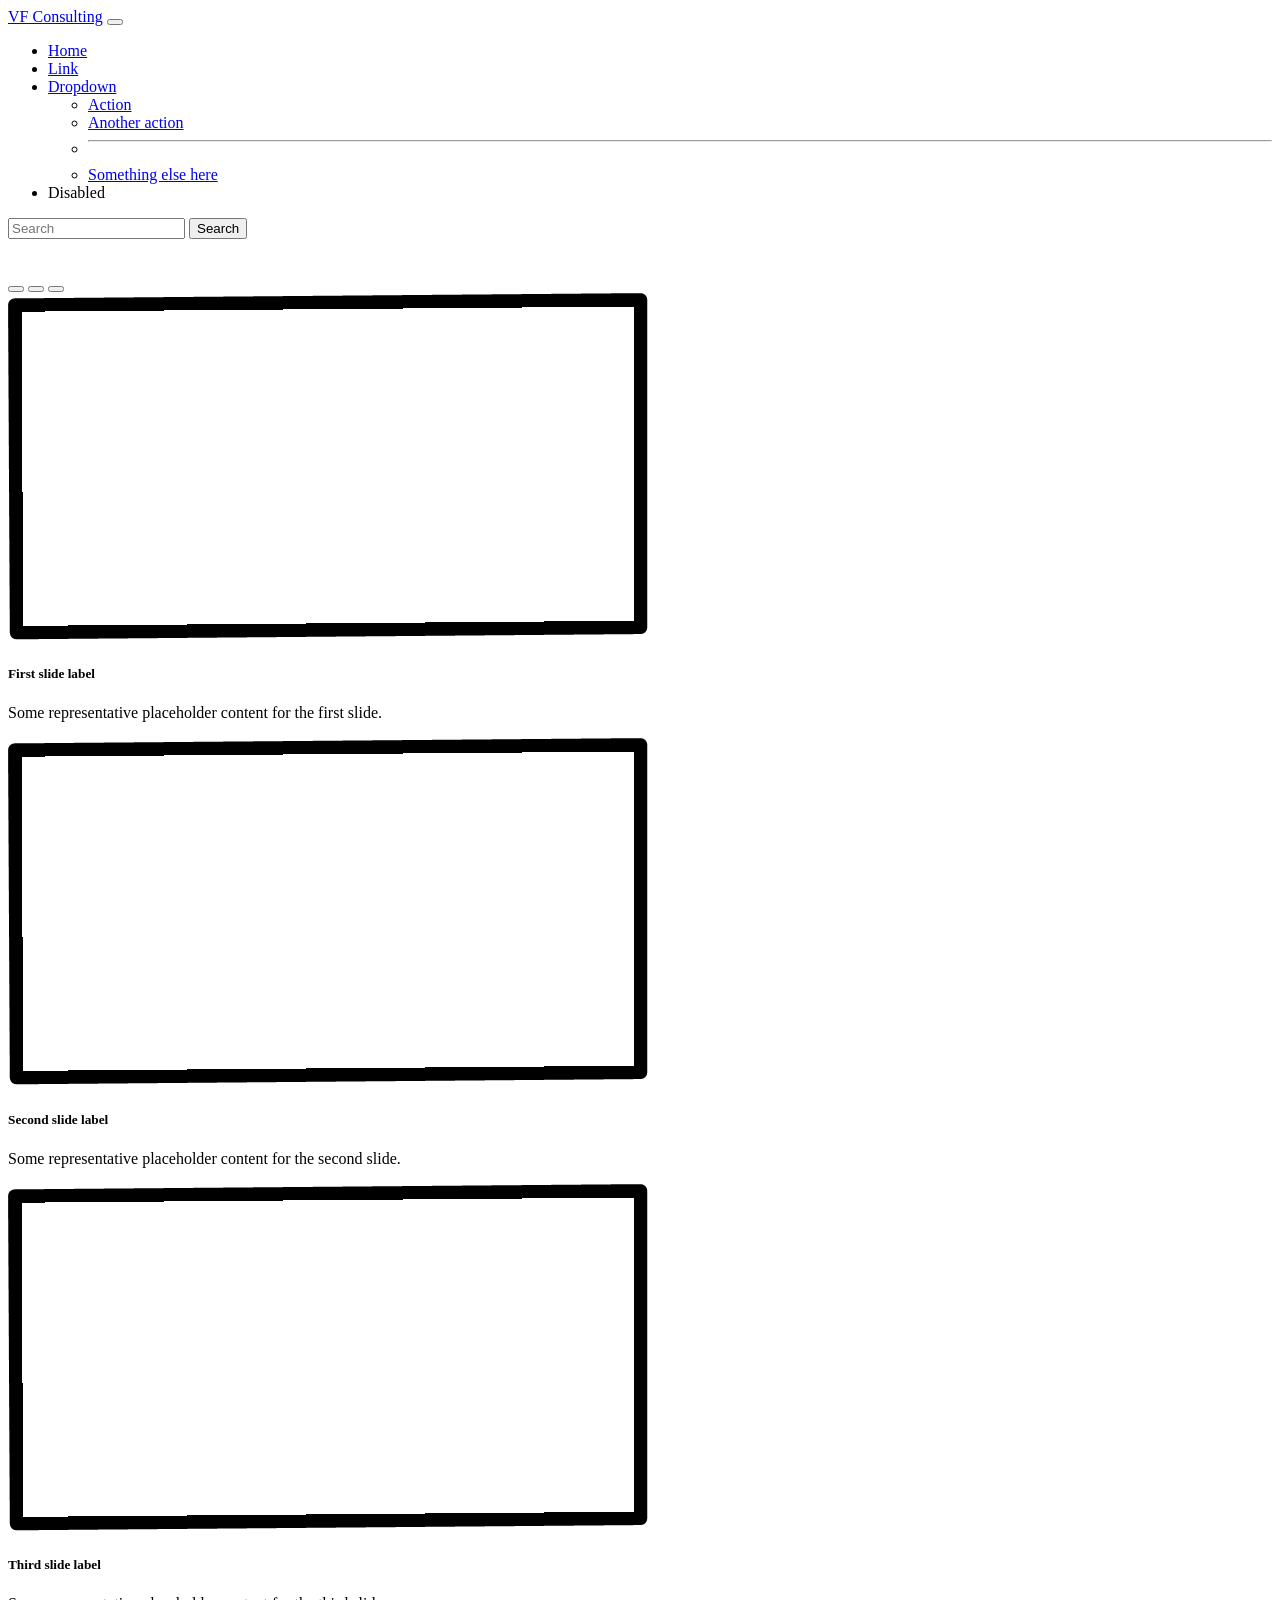
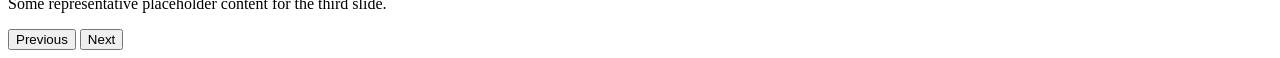
==== index.html @ 65f47068 "prueba" ====
<!doctype html>
<html lang="en">
  <head>
    <meta charset="utf-8">
    <meta name="viewport" content="width=device-width, initial-scale=1">
    <title>Bootstrap demo</title>
    <link href="css/bootstrap.min.css" rel="stylesheet">
  </head>
  <header>
    <nav class="navbar navbar-expand-lg bg-body-tertiary">
        <div class="container-fluid">
          <a class="navbar-brand" href="#">VF Consulting</a>
          <button class="navbar-toggler" type="button" data-bs-toggle="collapse" data-bs-target="#navbarSupportedContent" aria-controls="navbarSupportedContent" aria-expanded="false" aria-label="Toggle navigation">
            <span class="navbar-toggler-icon"></span>
          </button>
          <div class="collapse navbar-collapse" id="navbarSupportedContent">
            <ul class="navbar-nav me-auto mb-2 mb-lg-0">
              <li class="nav-item">
                <a class="nav-link active" aria-current="page" href="#">Home</a>
              </li>
              <li class="nav-item">
                <a class="nav-link" href="#">Link</a>
              </li>
              <li class="nav-item dropdown">
                <a class="nav-link dropdown-toggle" href="#" role="button" data-bs-toggle="dropdown" aria-expanded="false">
                  Dropdown
                </a>
                <ul class="dropdown-menu">
                  <li><a class="dropdown-item" href="#">Action</a></li>
                  <li><a class="dropdown-item" href="#">Another action</a></li>
                  <li><hr class="dropdown-divider"></li>
                  <li><a class="dropdown-item" href="#">Something else here</a></li>
                </ul>
              </li>
              <li class="nav-item">
                <a class="nav-link disabled" aria-disabled="true">Disabled</a>
              </li>
            </ul>
            <form class="d-flex" role="search">
              <input class="form-control me-2" type="search" placeholder="Search" aria-label="Search">
              <button class="btn btn-outline-success" type="submit">Search</button>
            </form>
          </div>
        </div>
      </nav>
  </header>
  <body>

    <br>
    <br>
    <div class="container">
        <div id="carouselExampleCaptions" class="carousel slide">
            <div class="carousel-indicators">
              <button type="button" data-bs-target="#carouselExampleCaptions" data-bs-slide-to="0" class="active" aria-current="true" aria-label="Slide 1"></button>
              <button type="button" data-bs-target="#carouselExampleCaptions" data-bs-slide-to="1" aria-label="Slide 2"></button>
              <button type="button" data-bs-target="#carouselExampleCaptions" data-bs-slide-to="2" aria-label="Slide 3"></button>
            </div>
            <div class="carousel-inner">
              <div class="carousel-item active">
                <img src="img/8919868a4c66b357392ee342a6340214.png" class="d-block w-100" alt="...">
                <div class="carousel-caption d-none d-md-block">
                  <h5>First slide label</h5>
                  <p>Some representative placeholder content for the first slide.</p>
                </div>
              </div>
              <div class="carousel-item">
                <img src="img/8919868a4c66b357392ee342a6340214.png" class="d-block w-100" alt="...">
                <div class="carousel-caption d-none d-md-block">
                  <h5>Second slide label</h5>
                  <p>Some representative placeholder content for the second slide.</p>
                </div>
              </div>
              <div class="carousel-item">
                <img src="img/8919868a4c66b357392ee342a6340214.png" class="d-block w-100" alt="...">
                <div class="carousel-caption d-none d-md-block">
                  <h5>Third slide label</h5>
                  <p>Some representative placeholder content for the third slide.</p>
                </div>
              </div>
            </div>
            <button class="carousel-control-prev" type="button" data-bs-target="#carouselExampleCaptions" data-bs-slide="prev">
              <span class="carousel-control-prev-icon" aria-hidden="true"></span>
              <span class="visually-hidden">Previous</span>
            </button>
            <button class="carousel-control-next" type="button" data-bs-target="#carouselExampleCaptions" data-bs-slide="next">
              <span class="carousel-control-next-icon" aria-hidden="true"></span>
              <span class="visually-hidden">Next</span>
            </button>
          </div>
    </div>


    <script src="js/bootstrap.bundle.min.js"></script>
  </body>
</html>
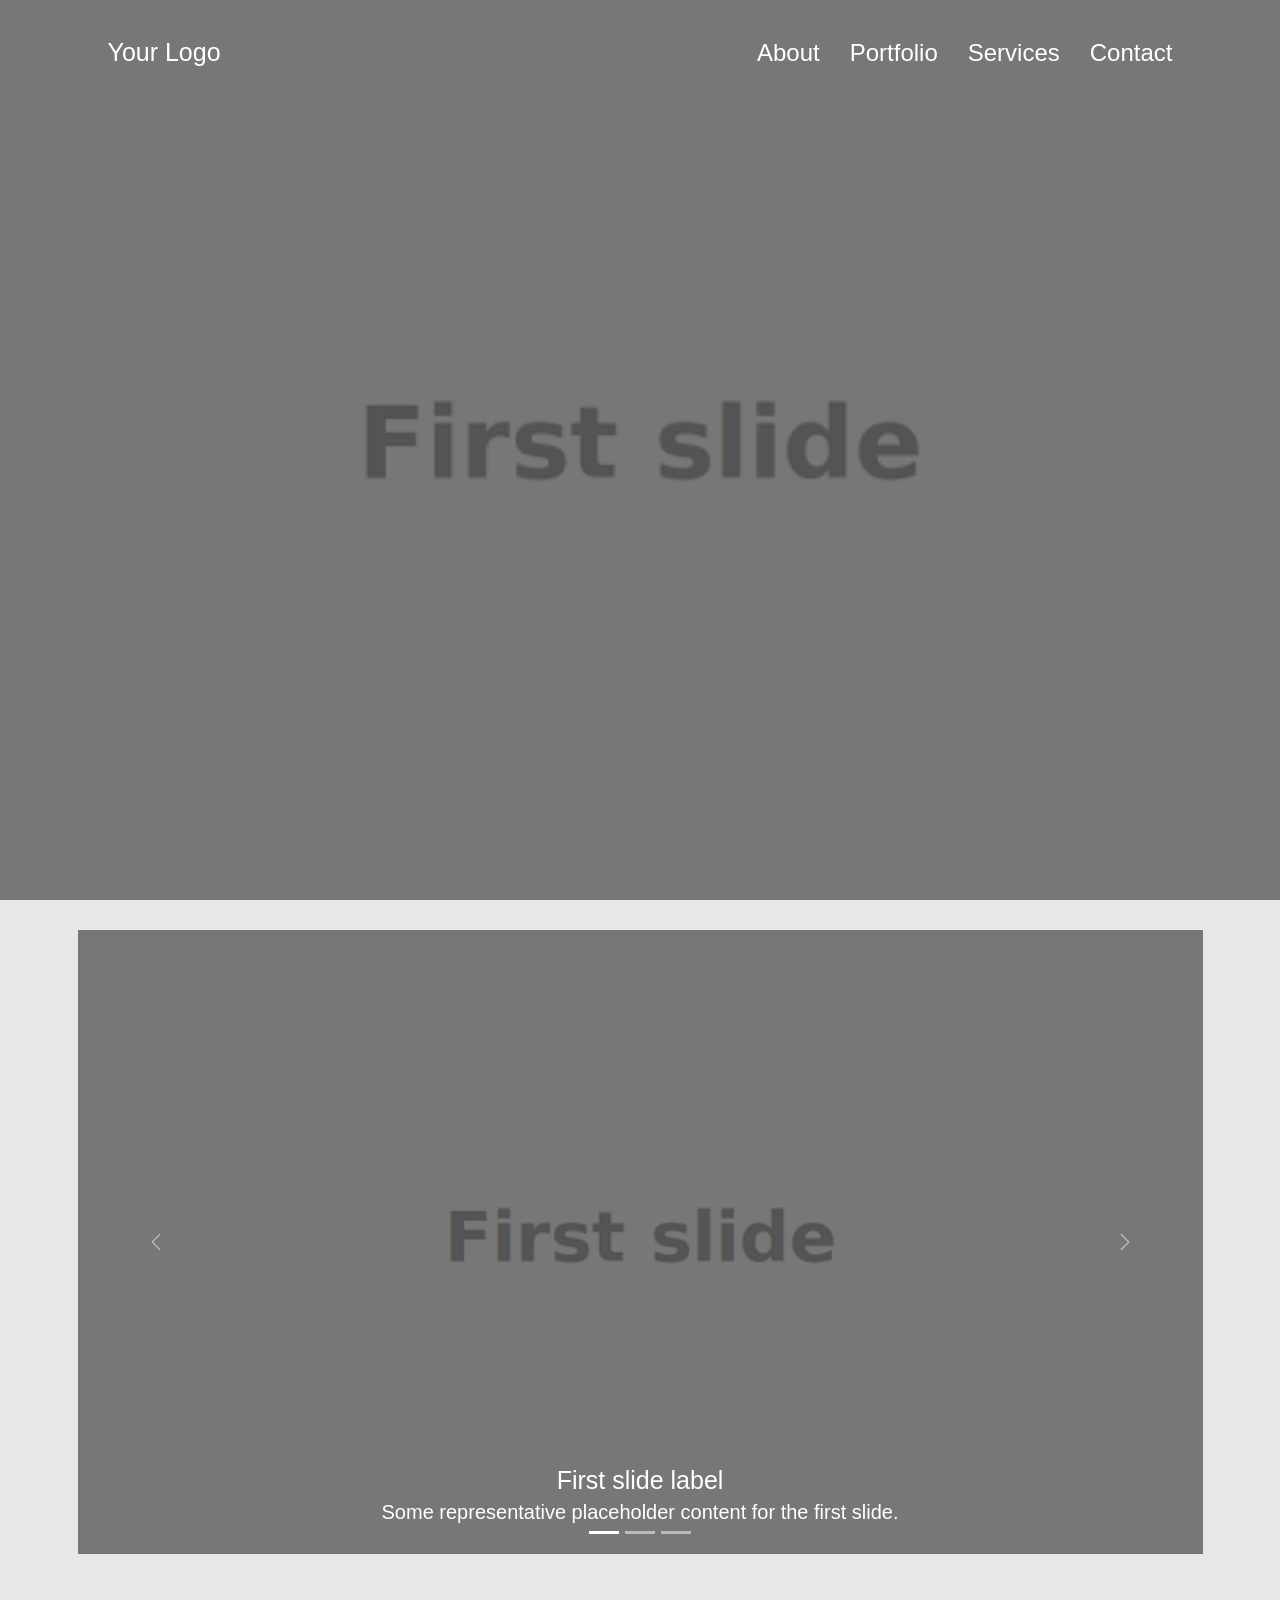
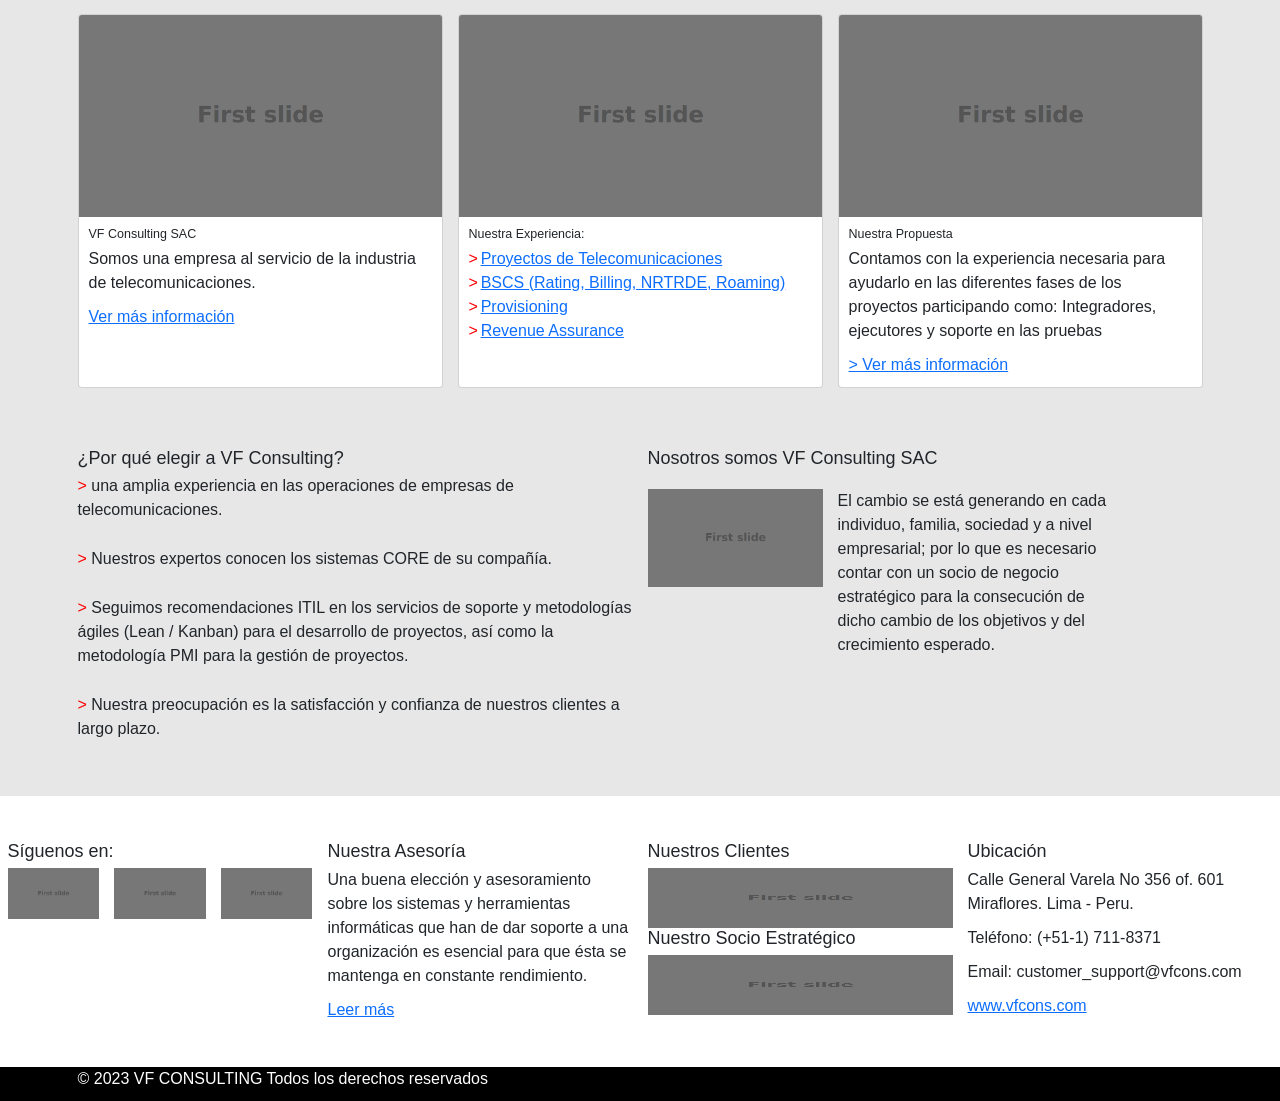
==== commit 3cfc53ce: "prueba" ====
--- a/index.html
+++ b/index.html
@@ -1,95 +1,280 @@
-<!doctype html>
-<html lang="en">
+  <!DOCTYPE html>
+  <html lang="es">
   <head>
     <meta charset="utf-8">
     <meta name="viewport" content="width=device-width, initial-scale=1">
-    <title>Bootstrap demo</title>
-    <link href="css/bootstrap.min.css" rel="stylesheet">
+    <title>VF Consulting</title>
+    <link href="https://cdn.jsdelivr.net/npm/bootstrap@5.3.2/dist/css/bootstrap.min.css" rel="stylesheet" integrity="sha384-T3c6CoIi6uLrA9TneNEoa7RxnatzjcDSCmG1MXxSR1GAsXEV/Dwwykc2MPK8M2HN" crossorigin="anonymous">
+    <script src="https://cdn.jsdelivr.net/npm/bootstrap@5.3.2/dist/js/bootstrap.bundle.min.js" integrity="sha384-C6RzsynM9kWDrMNeT87bh95OGNyZPhcTNXj1NW7RuBCsyN/o0jlpcV8Qyq46cDfL" crossorigin="anonymous"></script>
+    <script src="https://ajax.googleapis.com/ajax/libs/jquery/3.7.1/jquery.min.js"></script>
+    <link rel="stylesheet" href="https://cdnjs.cloudflare.com/ajax/libs/animate.css/4.1.1/animate.min.css" />
+    <link href="css/navvar.css" rel="stylesheet">
+    <link href="css/tamañoLetra.css" rel="stylesheet">
+    <script src="js/navvar.js"></script>
+    
+    <script>
+      new WOW().init();
+    </script>
   </head>
-  <header>
-    <nav class="navbar navbar-expand-lg bg-body-tertiary">
-        <div class="container-fluid">
-          <a class="navbar-brand" href="#">VF Consulting</a>
-          <button class="navbar-toggler" type="button" data-bs-toggle="collapse" data-bs-target="#navbarSupportedContent" aria-controls="navbarSupportedContent" aria-expanded="false" aria-label="Toggle navigation">
-            <span class="navbar-toggler-icon"></span>
-          </button>
-          <div class="collapse navbar-collapse" id="navbarSupportedContent">
-            <ul class="navbar-nav me-auto mb-2 mb-lg-0">
-              <li class="nav-item">
-                <a class="nav-link active" aria-current="page" href="#">Home</a>
-              </li>
-              <li class="nav-item">
-                <a class="nav-link" href="#">Link</a>
-              </li>
-              <li class="nav-item dropdown">
-                <a class="nav-link dropdown-toggle" href="#" role="button" data-bs-toggle="dropdown" aria-expanded="false">
-                  Dropdown
-                </a>
-                <ul class="dropdown-menu">
-                  <li><a class="dropdown-item" href="#">Action</a></li>
-                  <li><a class="dropdown-item" href="#">Another action</a></li>
-                  <li><hr class="dropdown-divider"></li>
-                  <li><a class="dropdown-item" href="#">Something else here</a></li>
-                </ul>
-              </li>
-              <li class="nav-item">
-                <a class="nav-link disabled" aria-disabled="true">Disabled</a>
-              </li>
+  <nav class="nav">
+    <div class="container">
+        <div class="logo">
+            <a href="#">Your Logo</a>
+        </div>
+        <div id="mainListDiv" class="main_list">
+            <ul class="navlinks">
+                <li><a href="#">About</a></li>
+                <li><a href="#">Portfolio</a></li>
+                <li><a href="#">Services</a></li>
+                <li><a href="#">Contact</a></li>
             </ul>
-            <form class="d-flex" role="search">
-              <input class="form-control me-2" type="search" placeholder="Search" aria-label="Search">
-              <button class="btn btn-outline-success" type="submit">Search</button>
-            </form>
-          </div>
-        </div>
-      </nav>
-  </header>
-  <body>
-
-    <br>
-    <br>
+        </div>
+        <span class="navTrigger">
+            <i></i>
+            <i></i>
+            <i></i>
+        </span>
+      </div>
+  </nav>
+  
+  <body style="background-color: #e7e7e7;">
+
+    <section class="home" style="background-image: url('img/slide1.png');"></section>
+
+    <br>
+    <br>
+
+    <div >
+      <div id="carouselExampleCaptions" class="container carousel slide">
+        <div class="carousel-indicators">
+          <button type="button" data-bs-target="#carouselExampleCaptions" data-bs-slide-to="0" class="active" aria-current="true" aria-label="Slide 1"></button>
+          <button type="button" data-bs-target="#carouselExampleCaptions" data-bs-slide-to="1" aria-label="Slide 2"></button>
+          <button type="button" data-bs-target="#carouselExampleCaptions" data-bs-slide-to="2" aria-label="Slide 3"></button>
+        </div>
+        <div class="carousel-inner">
+          <div class="carousel-item active">
+            <img src="img/slide1.png" class="d-block w-100" alt="...">
+            <div class="carousel-caption d-none d-md-block backgroundCard">
+              <h1>First slide label</h1>
+              <h2>Some representative placeholder content for the first slide.</h2>
+            </div>
+          </div>
+          <div class="carousel-item">
+            <img src="img/slide1.png" class="d-block w-100" alt="...">
+            <div class="carousel-caption d-none d-md-block backgroundCard">
+              <h1>Second slide label</h1>
+              <h2>Some representative placeholder content for the second slide.</h2>
+            </div>
+          </div>
+          <div class="carousel-item">
+            <img src="img/slide1.png" class="d-block w-100" alt="...">
+            <div class="carousel-caption d-none d-md-block backgroundCard">
+              <h1>Third slide label</h1>
+              <h2>Some representative placeholder content for the third slide.</h2>
+            </div>
+          </div>
+        </div>
+        <button class="carousel-control-prev" type="button" data-bs-target="#carouselExampleCaptions" data-bs-slide="prev">
+          <span class="carousel-control-prev-icon" aria-hidden="true"></span>
+          <span class="visually-hidden">Previous</span>
+        </button>
+        <button class="carousel-control-next" type="button" data-bs-target="#carouselExampleCaptions" data-bs-slide="next">
+          <span class="carousel-control-next-icon" aria-hidden="true"></span>
+          <span class="visually-hidden">Next</span>
+        </button>
+      </div>
+    </div>
+
+    <br>
+    <br>
+    <br>
+    <br>
+
     <div class="container">
-        <div id="carouselExampleCaptions" class="carousel slide">
-            <div class="carousel-indicators">
-              <button type="button" data-bs-target="#carouselExampleCaptions" data-bs-slide-to="0" class="active" aria-current="true" aria-label="Slide 1"></button>
-              <button type="button" data-bs-target="#carouselExampleCaptions" data-bs-slide-to="1" aria-label="Slide 2"></button>
-              <button type="button" data-bs-target="#carouselExampleCaptions" data-bs-slide-to="2" aria-label="Slide 3"></button>
-            </div>
-            <div class="carousel-inner">
-              <div class="carousel-item active">
-                <img src="img/8919868a4c66b357392ee342a6340214.png" class="d-block w-100" alt="...">
-                <div class="carousel-caption d-none d-md-block">
-                  <h5>First slide label</h5>
-                  <p>Some representative placeholder content for the first slide.</p>
-                </div>
-              </div>
-              <div class="carousel-item">
-                <img src="img/8919868a4c66b357392ee342a6340214.png" class="d-block w-100" alt="...">
-                <div class="carousel-caption d-none d-md-block">
-                  <h5>Second slide label</h5>
-                  <p>Some representative placeholder content for the second slide.</p>
-                </div>
-              </div>
-              <div class="carousel-item">
-                <img src="img/8919868a4c66b357392ee342a6340214.png" class="d-block w-100" alt="...">
-                <div class="carousel-caption d-none d-md-block">
-                  <h5>Third slide label</h5>
-                  <p>Some representative placeholder content for the third slide.</p>
-                </div>
-              </div>
-            </div>
-            <button class="carousel-control-prev" type="button" data-bs-target="#carouselExampleCaptions" data-bs-slide="prev">
-              <span class="carousel-control-prev-icon" aria-hidden="true"></span>
-              <span class="visually-hidden">Previous</span>
-            </button>
-            <button class="carousel-control-next" type="button" data-bs-target="#carouselExampleCaptions" data-bs-slide="next">
-              <span class="carousel-control-next-icon" aria-hidden="true"></span>
-              <span class="visually-hidden">Next</span>
-            </button>
-          </div>
-    </div>
-
-
-    <script src="js/bootstrap.bundle.min.js"></script>
+      <div class="row row-cols-1 row-cols-md-3 g-4">
+        <div class="col">
+          <div class="card h-100">
+            <img src="img/slide1.png" class="card-img-top" alt="...">
+            <div class="card-body">
+              <h5 class="card-title">VF Consulting SAC</h5>
+              <p class="card-text">Somos una empresa al servicio de la industria de telecomunicaciones.</p>
+              <a  href="">Ver más información</a>
+            </div>
+          </div>
+        </div>
+        <div class="col">
+          <div class="card h-100">
+            <img src="img/slide1.png" class="card-img-top" alt="...">
+            <div class="card-body">
+              <h5 class="card-title">Nuestra Experiencia:</h5>
+                  <a style="color: red", "font-weight: bold;">></a>  <a href="">Proyectos de Telecomunicaciones</a>
+                  <br>
+                  <a style="color: red", "font-weight: bold;">></a>  <a href="">BSCS (Rating, Billing, NRTRDE, Roaming)</a>
+                  <br>
+                  <a style="color: red", "font-weight: bold;">></a>  <a href="">Provisioning</a>
+                  <br>
+                  <a style="color: red", "font-weight: bold;">></a>  <a href="">Revenue Assurance</a>
+
+            </div>
+          </div>
+        </div>
+        <div class="col">
+          <div class="card h-100">
+            <img src="img/slide1.png" class="card-img-top" alt="...">
+            <div class="card-body">
+              <h5 class="card-title">Nuestra Propuesta</h5>
+              <p class="card-text">Contamos con la experiencia necesaria para ayudarlo en las diferentes fases de los proyectos participando como: Integradores, ejecutores y soporte en las pruebas</p>
+              <a  href=""> &gt; Ver más información</a>
+            </div>
+          </div>
+        </div>
+      </div>
+    </div>
+    <br>
+    <br>
+    <br>
+    <br>
+    <div class="container">
+      <div class="row">
+        <div class="container text-left">
+          <div class="row">
+            <div class="col-6">
+              <h3>¿Por qué elegir a VF Consulting?</h3>
+              <p> <a style="color: red", "font-weight: bold;">></a>   una amplia experiencia en las operaciones de empresas de telecomunicaciones.</p>
+              <br>
+              <p> <a style="color: red", "font-weight: bold;">></a>  Nuestros expertos conocen los sistemas CORE de su compañía.</p>
+              <br>
+              <p> <a style="color: red", "font-weight: bold;">></a>  Seguimos recomendaciones ITIL en los servicios de soporte y metodologías ágiles (Lean / Kanban) para el desarrollo de proyectos, así como la metodología PMI para la gestión de proyectos.</p>
+              <br>
+              <p> <a style="color: red", "font-weight: bold;">></a>  Nuestra preocupación es la satisfacción y confianza de nuestros clientes a largo plazo.</p>
+              <br>
+            </div>
+            <div class="col-6">
+              <div class="row">
+                <div class="col-12">
+                  <h3>Nosotros somos VF Consulting SAC</h3>
+                  <br>
+                </div>
+              </div>
+              <div class="row">
+                <div class="col-4">
+                  <img src="img/slide1.png" class="img-fluid">  
+                </div>
+                <div class="col-6">
+                  <p>El cambio se está generando en cada individuo, familia, sociedad y a nivel empresarial; por lo que es necesario contar con un socio de negocio estratégico para la consecución de dicho cambio de los objetivos y del crecimiento esperado.</p>
+                </div>
+              </div>
+            </div>
+            </div>
+            <br>
+            <br>
+      </div>
+    </div>
+  </div>
+   
+
   </body>
-</html>+
+  <footer class="custom-footer" style="background-color: white;">
+    <br>
+    <br>
+    <br>
+    <div class="container-fluid">
+      <div class="row">
+        <div class="col-md-3">
+          <h3>Síguenos en:</h3>
+          <div class="row">
+            <div class="col-md-4">
+              <img src="img/slide1.png" alt="Facebook" class="img-fluid">
+            </div>
+            <div class="col-md-4">
+              <img src="img/slide1.png" alt="Twitter" class="img-fluid">
+            </div>
+            <div class="col-md-4">
+              <img src="img/slide1.png" alt="Instagram" class="img-fluid">
+            </div>
+          </div>
+          <!-- Redes sociales o enlaces de seguimiento -->
+        </div>
+        <div class="col-md-3">
+          <h3>Nuestra Asesoría</h3>
+          <p>Una buena elección y asesoramiento sobre los sistemas y herramientas informáticas que han de dar soporte a una organización es esencial para que ésta se mantenga en constante rendimiento.</p>
+          <a href="#">Leer más</a>
+        </div>
+
+
+        <div class="col-md-3">
+          <div class="row">
+            <div class="col-md-12">
+              <h3>Nuestros Clientes</h3>
+              <div id="carouselExampleSlidesOnly" class="carousel slide" data-bs-ride="carousel">
+                <div class="carousel-inner">
+                  <div class="carousel-item active">
+                    <img src="img/slide1.png" class="d-block w-100" alt="..." height="60">
+                  </div>
+                  <div class="carousel-item">
+                    <img src="img/slide1.png" class="d-block w-100" alt="..." height="60">
+                  </div>
+                  <div class="carousel-item">
+                    <img src="img/slide1.png" class="d-block w-100" alt="..." height="60">
+                  </div>
+                </div>
+              </div>
+            </div>
+            <div class="coxl-md-12">
+              <h3>Nuestro Socio Estratégico</h3>
+              <div id="carouselExampleSlidesOnly" class="carousel slide" data-bs-ride="carousel">
+                <div class="carousel-inner">
+                  <div class="carousel-item active">
+                    <img src="img/slide1.png" class="d-block w-100" alt="..." height="60">
+                  </div>
+                  <div class="carousel-item">
+                    <img src="img/slide1.png" class="d-block w-100" alt="..." height="60">
+                  </div>
+                  <div class="carousel-item">
+                    <img src="img/slide1.png" class="d-block w-100" alt="..." height="60">
+                  </div>
+                </div>
+              </div>
+              <!-- Lista de clientes -->
+            </div>
+          </div>
+        </div>
+        <div class="col-md-3">
+          <h3>Ubicación</h3>
+          <p>Calle General Varela No 356 of. 601<br>Miraflores. Lima - Peru.</p>
+          <p>Teléfono: (+51-1) 711-8371</p>
+          <p>Email: customer_support@vfcons.com</p>
+          <a href="http://www.vfcons.com">www.vfcons.com</a>
+        </div>
+      </div>
+    </div>
+    <br>
+    <br>
+    <br>
+    <div style="background-color: #000000;">
+      <div class="container">
+        <div class="row">
+          <br>
+          <p style="color: #ffffff">© 2023 VF CONSULTING Todos los derechos reservados</p>
+          <br>
+        </div>
+      </div>
+    </div>
+  </footer>
+
+
+
+    <!-- Scripts -->
+    <!-- Function used to shrink nav bar removing paddings and adding a black background -->
+    <script>
+      $(window).scroll(function() {
+          if ($(document).scrollTop() > 50) {
+              $('.nav').addClass('affix');
+              console.log("OK");
+          } else {
+              $('.nav').removeClass('affix');
+          }
+      });
+  </script>
+  </html>
--- a/css/navvar.css
+++ b/css/navvar.css
@@ -0,0 +1,362 @@
+@import url('https://fonts.googleapis.com/css?family=Quicksand:400,500,700');
+html,
+body {
+    margin: 0;
+    padding: 0;
+    box-sizing: border-box;
+    font-family: "Quicksand", sans-serif;
+    font-size: 62.5%;
+    font-size: 10px;
+}
+/*-- Inspiration taken from abdo steif -->
+/* --> https://codepen.io/abdosteif/pen/bRoyMb?editors=1100*/
+
+/* Navbar section */
+
+.nav {
+    width: 100%;
+    height: 65px;
+    position: fixed;
+    line-height: 65px;
+    text-align: center;
+}
+
+.nav div.logo {
+    float: left;
+    width: auto;
+    height: auto;
+    padding-left: 3rem;
+}
+
+.nav div.logo a {
+    text-decoration: none;
+    color: #fff;
+    font-size: 2.5rem;
+}
+
+.nav div.logo a:hover {
+    color: #00E676;
+}
+
+.nav div.main_list {
+    height: 65px;
+    float: right;
+}
+
+.nav div.main_list ul {
+    width: 100%;
+    height: 65px;
+    display: flex;
+    list-style: none;
+    margin: 0;
+    padding: 0;
+}
+
+.nav div.main_list ul li {
+    width: auto;
+    height: 65px;
+    padding: 0;
+    padding-right: 3rem;
+}
+
+.nav div.main_list ul li a {
+    text-decoration: none;
+    color: #fff;
+    line-height: 65px;
+    font-size: 2.4rem;
+}
+
+.nav div.main_list ul li a:hover {
+    color: #00E676;
+}
+
+
+/* Home section */
+
+.home {
+    width: 100%;
+    height: 100vh;
+    background-position: center top;
+	background-size:cover;
+}
+
+.navTrigger {
+    display: none;
+}
+
+.nav {
+    padding-top: 20px;
+    padding-bottom: 20px;
+    -webkit-transition: all 0.4s ease;
+    transition: all 0.4s ease;
+}
+
+
+/* Media qurey section */
+
+@media screen and (min-width: 768px) and (max-width: 1024px) {
+    .container {
+        margin: 0;
+    }
+}
+
+@media screen and (max-width:768px) {
+    .navTrigger {
+        display: block;
+    }
+    .nav div.logo {
+        margin-left: 15px;
+    }
+    .nav div.main_list {
+        width: 100%;
+        height: 0;
+        overflow: hidden;
+    }
+    .nav div.show_list {
+        height: auto;
+        display: none;
+    }
+    .nav div.main_list ul {
+        flex-direction: column;
+        width: 100%;
+        height: 100vh;
+        right: 0;
+        left: 0;
+        bottom: 0;
+        background-color: #111;
+        /*same background color of navbar*/
+        background-position: center top;
+    }
+    .nav div.main_list ul li {
+        width: 100%;
+        text-align: right;
+    }
+    .nav div.main_list ul li a {
+        text-align: center;
+        width: 100%;
+        font-size: 3rem;
+        padding: 20px;
+    }
+    .nav div.media_button {
+        display: block;
+    }
+}
+
+
+/* Animation */
+/* Inspiration taken from Dicson https://codemyui.com/simple-hamburger-menu-x-mark-animation/ */
+
+.navTrigger {
+    cursor: pointer;
+    width: 30px;
+    height: 25px;
+    margin: auto;
+    position: absolute;
+    right: 30px;
+    top: 0;
+    bottom: 0;
+}
+
+.navTrigger i {
+    background-color: #fff;
+    border-radius: 2px;
+    content: '';
+    display: block;
+    width: 100%;
+    height: 4px;
+}
+
+.navTrigger i:nth-child(1) {
+    -webkit-animation: outT 0.8s backwards;
+    animation: outT 0.8s backwards;
+    -webkit-animation-direction: reverse;
+    animation-direction: reverse;
+}
+
+.navTrigger i:nth-child(2) {
+    margin: 5px 0;
+    -webkit-animation: outM 0.8s backwards;
+    animation: outM 0.8s backwards;
+    -webkit-animation-direction: reverse;
+    animation-direction: reverse;
+}
+
+.navTrigger i:nth-child(3) {
+    -webkit-animation: outBtm 0.8s backwards;
+    animation: outBtm 0.8s backwards;
+    -webkit-animation-direction: reverse;
+    animation-direction: reverse;
+}
+
+.navTrigger.active i:nth-child(1) {
+    -webkit-animation: inT 0.8s forwards;
+    animation: inT 0.8s forwards;
+}
+
+.navTrigger.active i:nth-child(2) {
+    -webkit-animation: inM 0.8s forwards;
+    animation: inM 0.8s forwards;
+}
+
+.navTrigger.active i:nth-child(3) {
+    -webkit-animation: inBtm 0.8s forwards;
+    animation: inBtm 0.8s forwards;
+}
+
+@-webkit-keyframes inM {
+    50% {
+        -webkit-transform: rotate(0deg);
+    }
+    100% {
+        -webkit-transform: rotate(45deg);
+    }
+}
+
+@keyframes inM {
+    50% {
+        transform: rotate(0deg);
+    }
+    100% {
+        transform: rotate(45deg);
+    }
+}
+
+@-webkit-keyframes outM {
+    50% {
+        -webkit-transform: rotate(0deg);
+    }
+    100% {
+        -webkit-transform: rotate(45deg);
+    }
+}
+
+@keyframes outM {
+    50% {
+        transform: rotate(0deg);
+    }
+    100% {
+        transform: rotate(45deg);
+    }
+}
+
+@-webkit-keyframes inT {
+    0% {
+        -webkit-transform: translateY(0px) rotate(0deg);
+    }
+    50% {
+        -webkit-transform: translateY(9px) rotate(0deg);
+    }
+    100% {
+        -webkit-transform: translateY(9px) rotate(135deg);
+    }
+}
+
+@keyframes inT {
+    0% {
+        transform: translateY(0px) rotate(0deg);
+    }
+    50% {
+        transform: translateY(9px) rotate(0deg);
+    }
+    100% {
+        transform: translateY(9px) rotate(135deg);
+    }
+}
+
+@-webkit-keyframes outT {
+    0% {
+        -webkit-transform: translateY(0px) rotate(0deg);
+    }
+    50% {
+        -webkit-transform: translateY(9px) rotate(0deg);
+    }
+    100% {
+        -webkit-transform: translateY(9px) rotate(135deg);
+    }
+}
+
+@keyframes outT {
+    0% {
+        transform: translateY(0px) rotate(0deg);
+    }
+    50% {
+        transform: translateY(9px) rotate(0deg);
+    }
+    100% {
+        transform: translateY(9px) rotate(135deg);
+    }
+}
+
+@-webkit-keyframes inBtm {
+    0% {
+        -webkit-transform: translateY(0px) rotate(0deg);
+    }
+    50% {
+        -webkit-transform: translateY(-9px) rotate(0deg);
+    }
+    100% {
+        -webkit-transform: translateY(-9px) rotate(135deg);
+    }
+}
+
+@keyframes inBtm {
+    0% {
+        transform: translateY(0px) rotate(0deg);
+    }
+    50% {
+        transform: translateY(-9px) rotate(0deg);
+    }
+    100% {
+        transform: translateY(-9px) rotate(135deg);
+    }
+}
+
+@-webkit-keyframes outBtm {
+    0% {
+        -webkit-transform: translateY(0px) rotate(0deg);
+    }
+    50% {
+        -webkit-transform: translateY(-9px) rotate(0deg);
+    }
+    100% {
+        -webkit-transform: translateY(-9px) rotate(135deg);
+    }
+}
+
+@keyframes outBtm {
+    0% {
+        transform: translateY(0px) rotate(0deg);
+    }
+    50% {
+        transform: translateY(-9px) rotate(0deg);
+    }
+    100% {
+        transform: translateY(-9px) rotate(135deg);
+    }
+}
+
+.affix {
+    padding: 0;
+    background-color: #111;
+}
+
+
+
+
+
+
+.myH2 {
+	text-align:center;
+	font-size: 4rem;
+}
+.myP {
+	text-align: justify;
+	padding-left:15%;
+	padding-right:15%;
+	font-size: 20px;
+}
+@media all and (max-width:700px){
+	.myP {
+		padding:2%;
+	}
+}
--- a/css/tamañoLetra.css
+++ b/css/tamañoLetra.css
@@ -0,0 +1,19 @@
+h1 {
+    font-size: 2.5rem; /* Puedes ajustar el valor según tus preferencias */
+  }
+  
+  h2 {
+    font-size: 2rem;
+  }
+  
+  h3 {
+    font-size: 1.8rem;
+  }
+  
+  p {
+    font-size: 1.6rem;
+  }
+
+  a {
+    font-size: 1.6rem; 
+  }
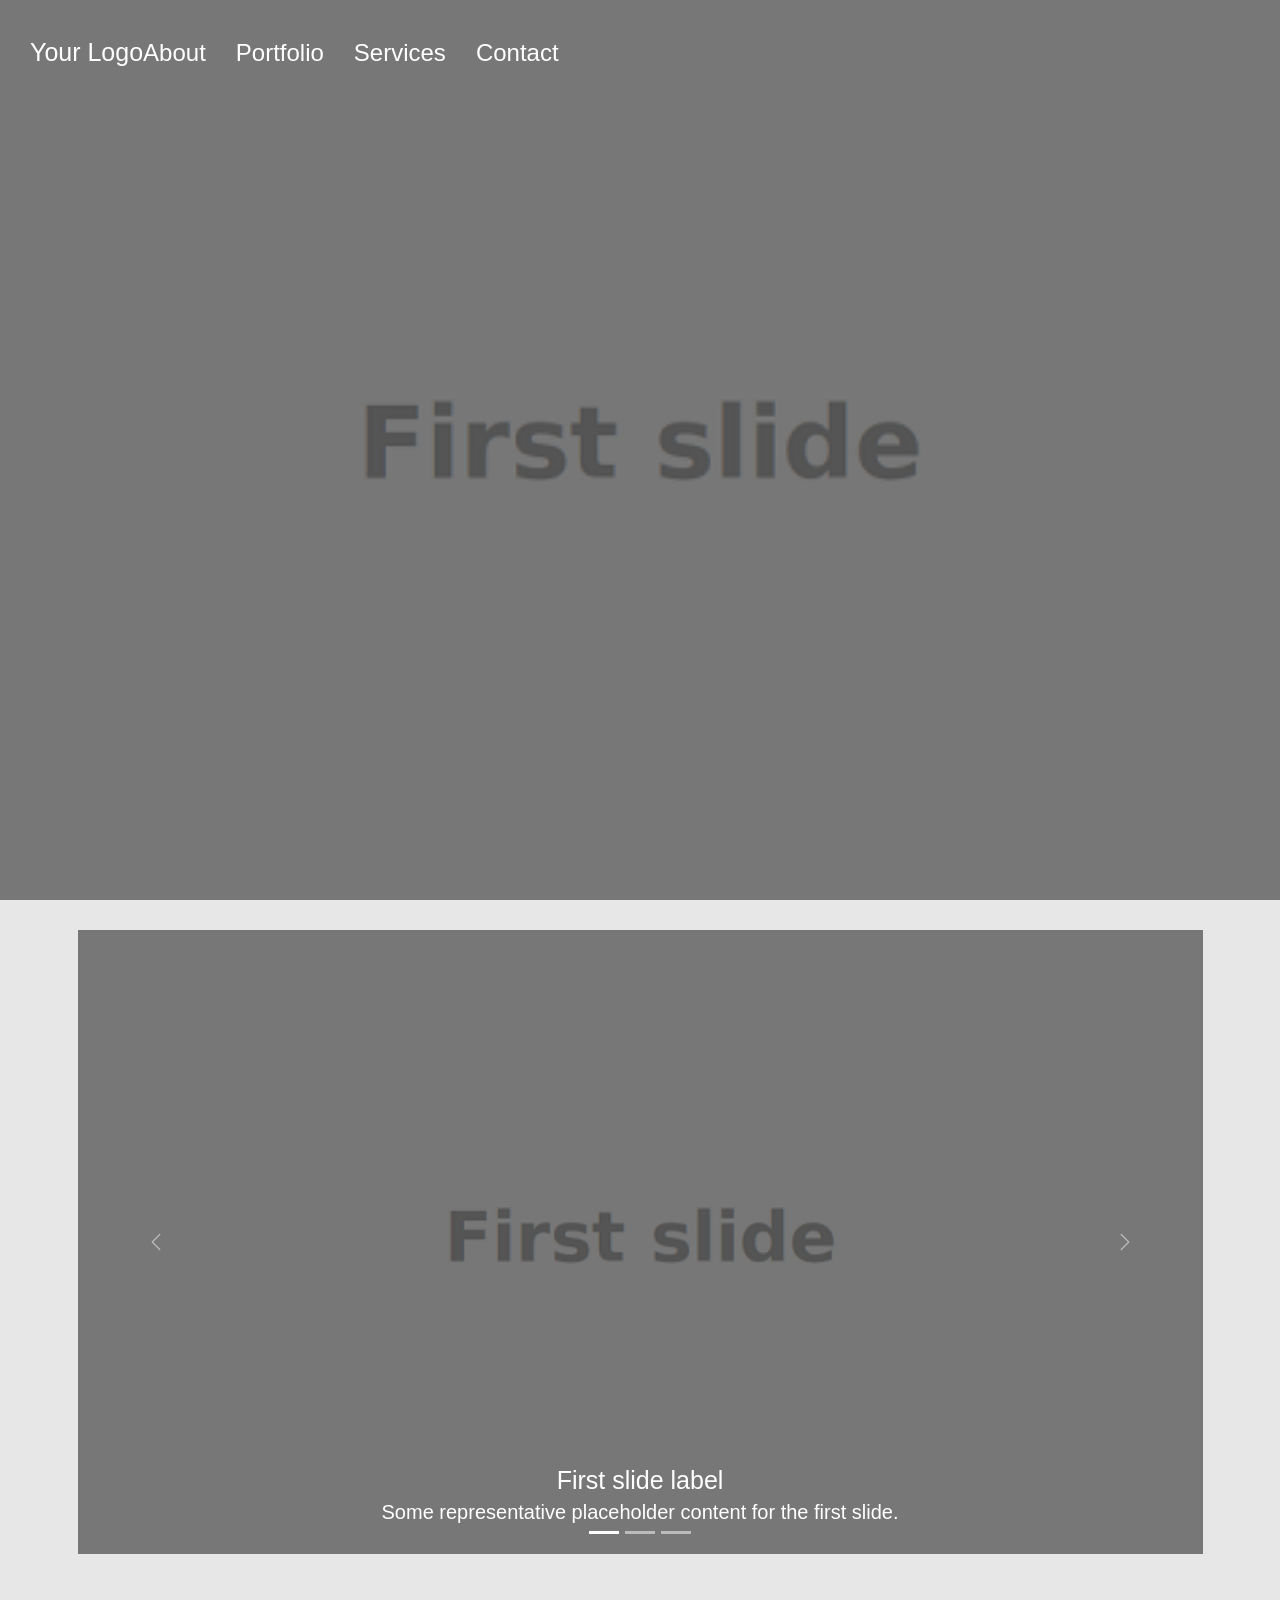
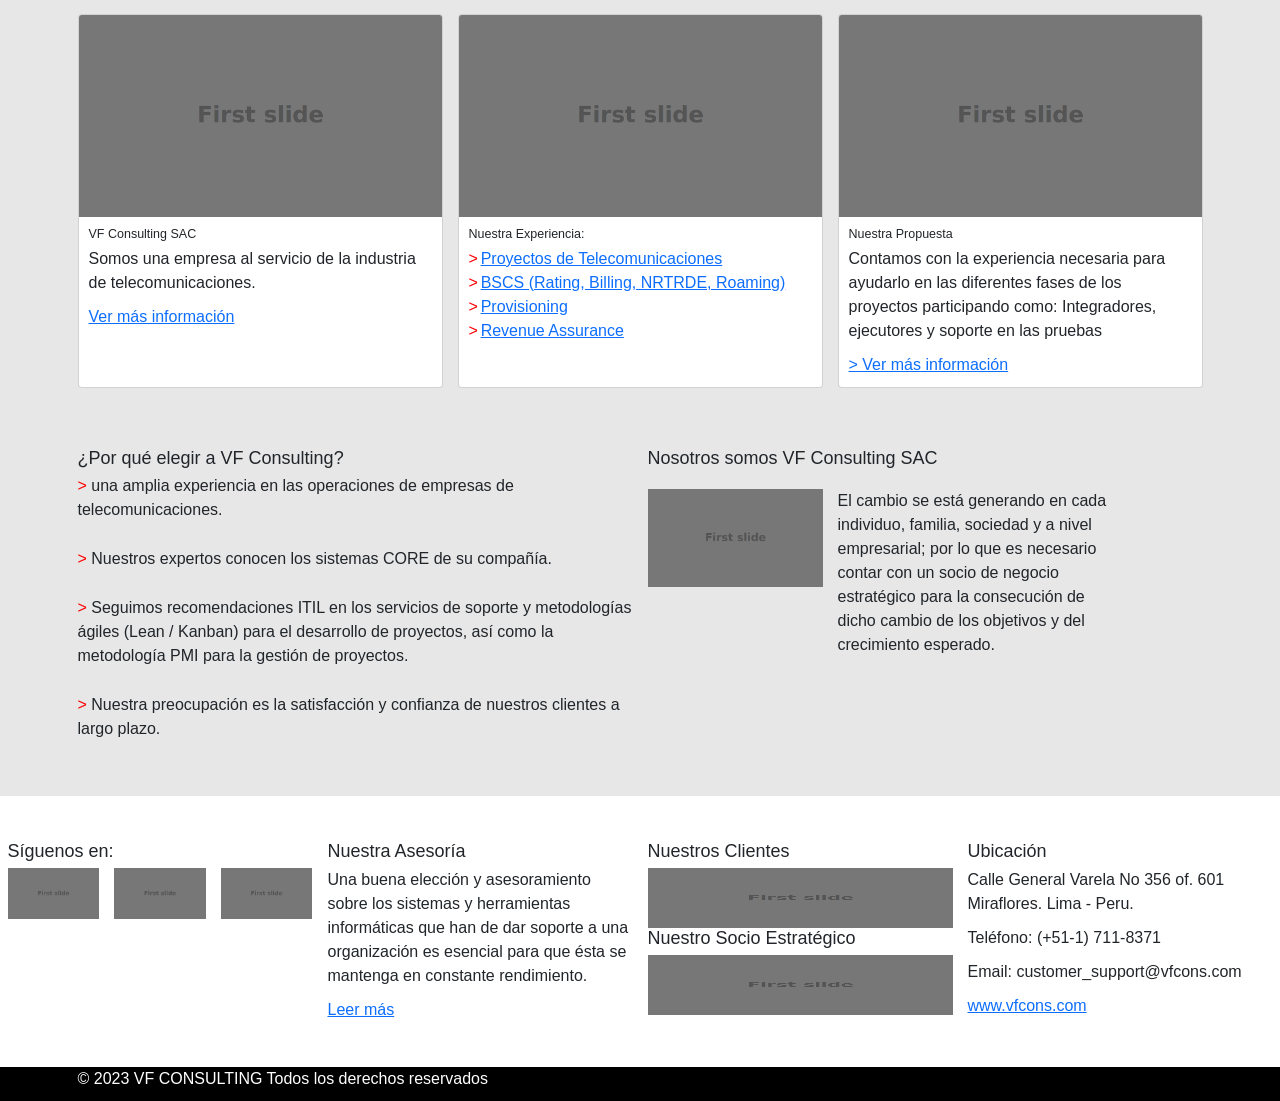
==== commit 1cf85425: "pagina animada" ====
--- a/index.html
+++ b/index.html
@@ -17,7 +17,8 @@
     </script>
   </head>
   <nav class="nav">
-    <div class="container">
+    <div class="my-container">
+      <div class="containernavvar">
         <div class="logo">
             <a href="#">Your Logo</a>
         </div>
@@ -34,8 +35,9 @@
             <i></i>
             <i></i>
         </span>
-      </div>
-  </nav>
+    </div>
+    </div>
+</nav>
   
   <body style="background-color: #e7e7e7;">
 
--- a/css/navvar.css
+++ b/css/navvar.css
@@ -76,6 +76,7 @@
 .home {
     width: 100%;
     height: 100vh;
+    background-image: url(https://images.unsplash.com/photo-1498550744921-75f79806b8a7?ixlib=rb-0.3.5&ixid=eyJhcHBfaWQiOjEyMDd9&s=b0f6908fa5e81286213c7211276e6b3d&auto=format&fit=crop&w=1500&q=80);
     background-position: center top;
 	background-size:cover;
 }
@@ -95,7 +96,7 @@
 /* Media qurey section */
 
 @media screen and (min-width: 768px) and (max-width: 1024px) {
-    .container {
+    .containernavvar {
         margin: 0;
     }
 }
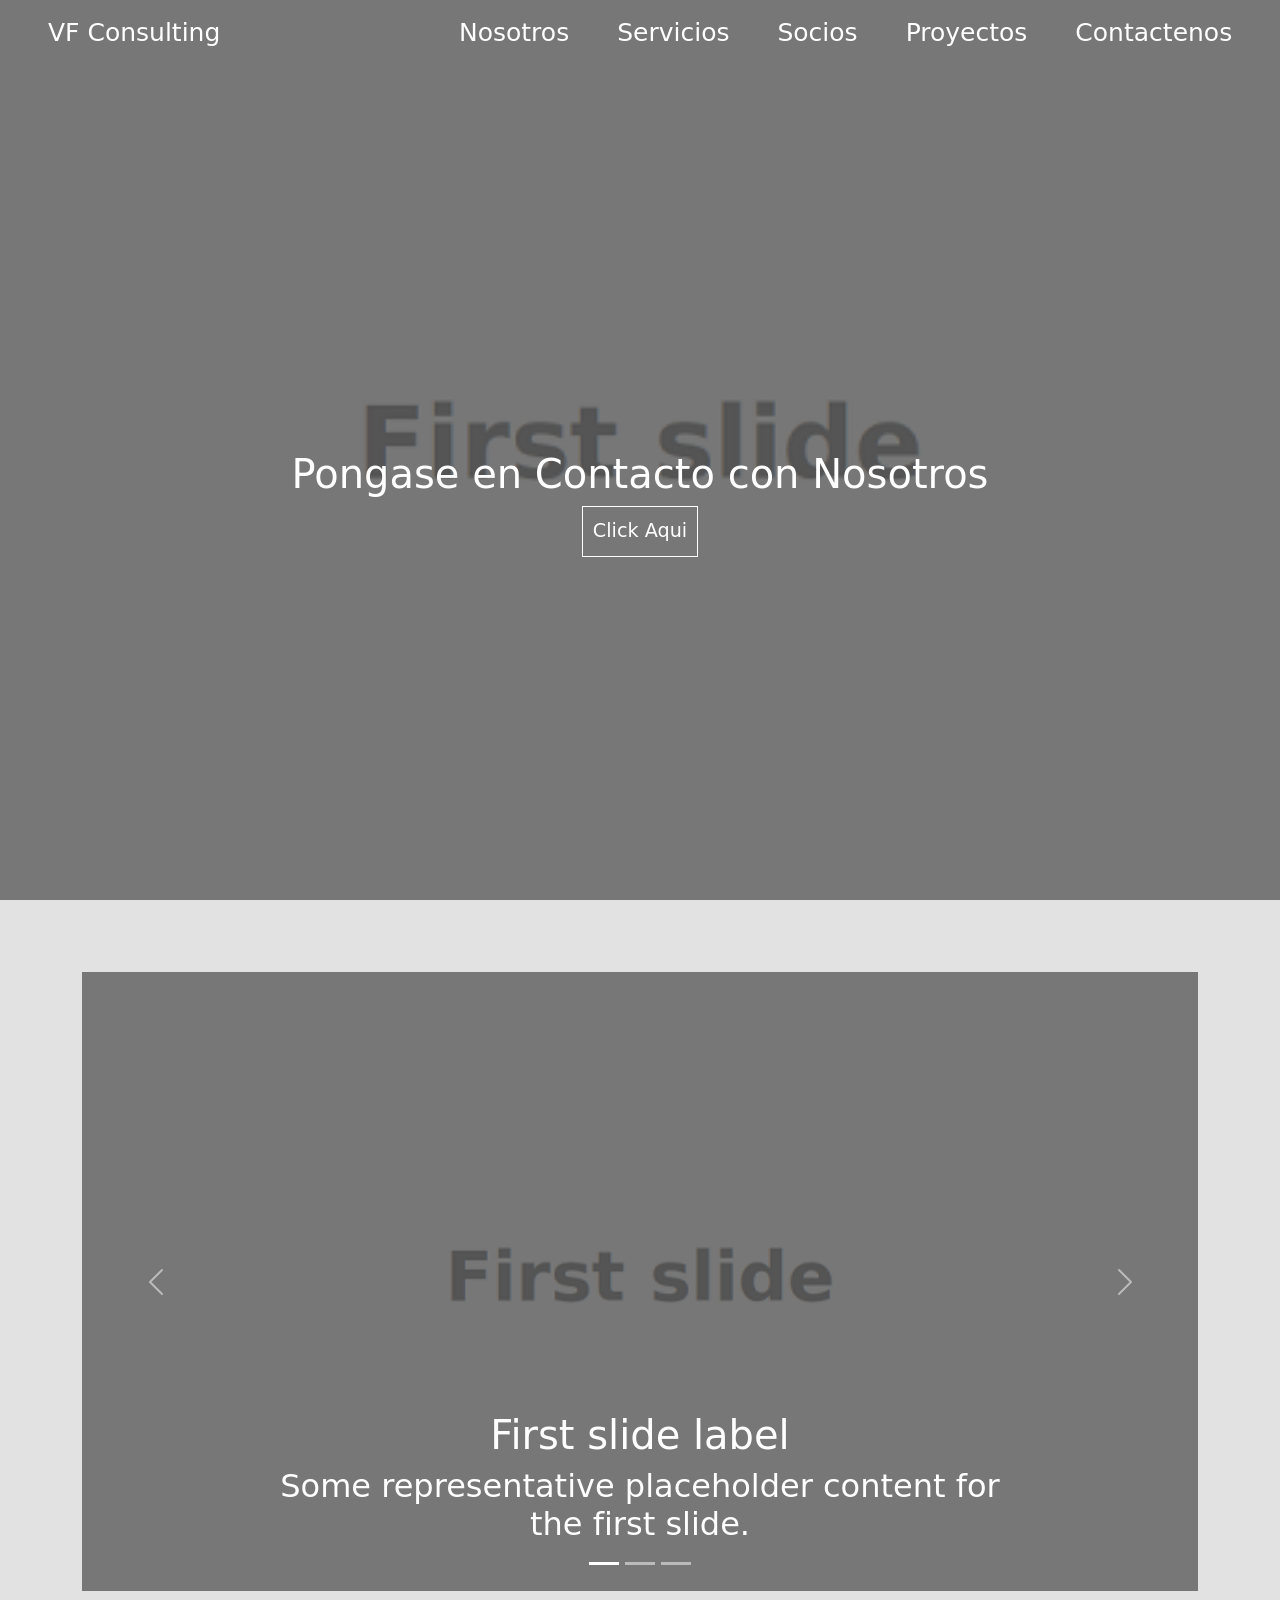
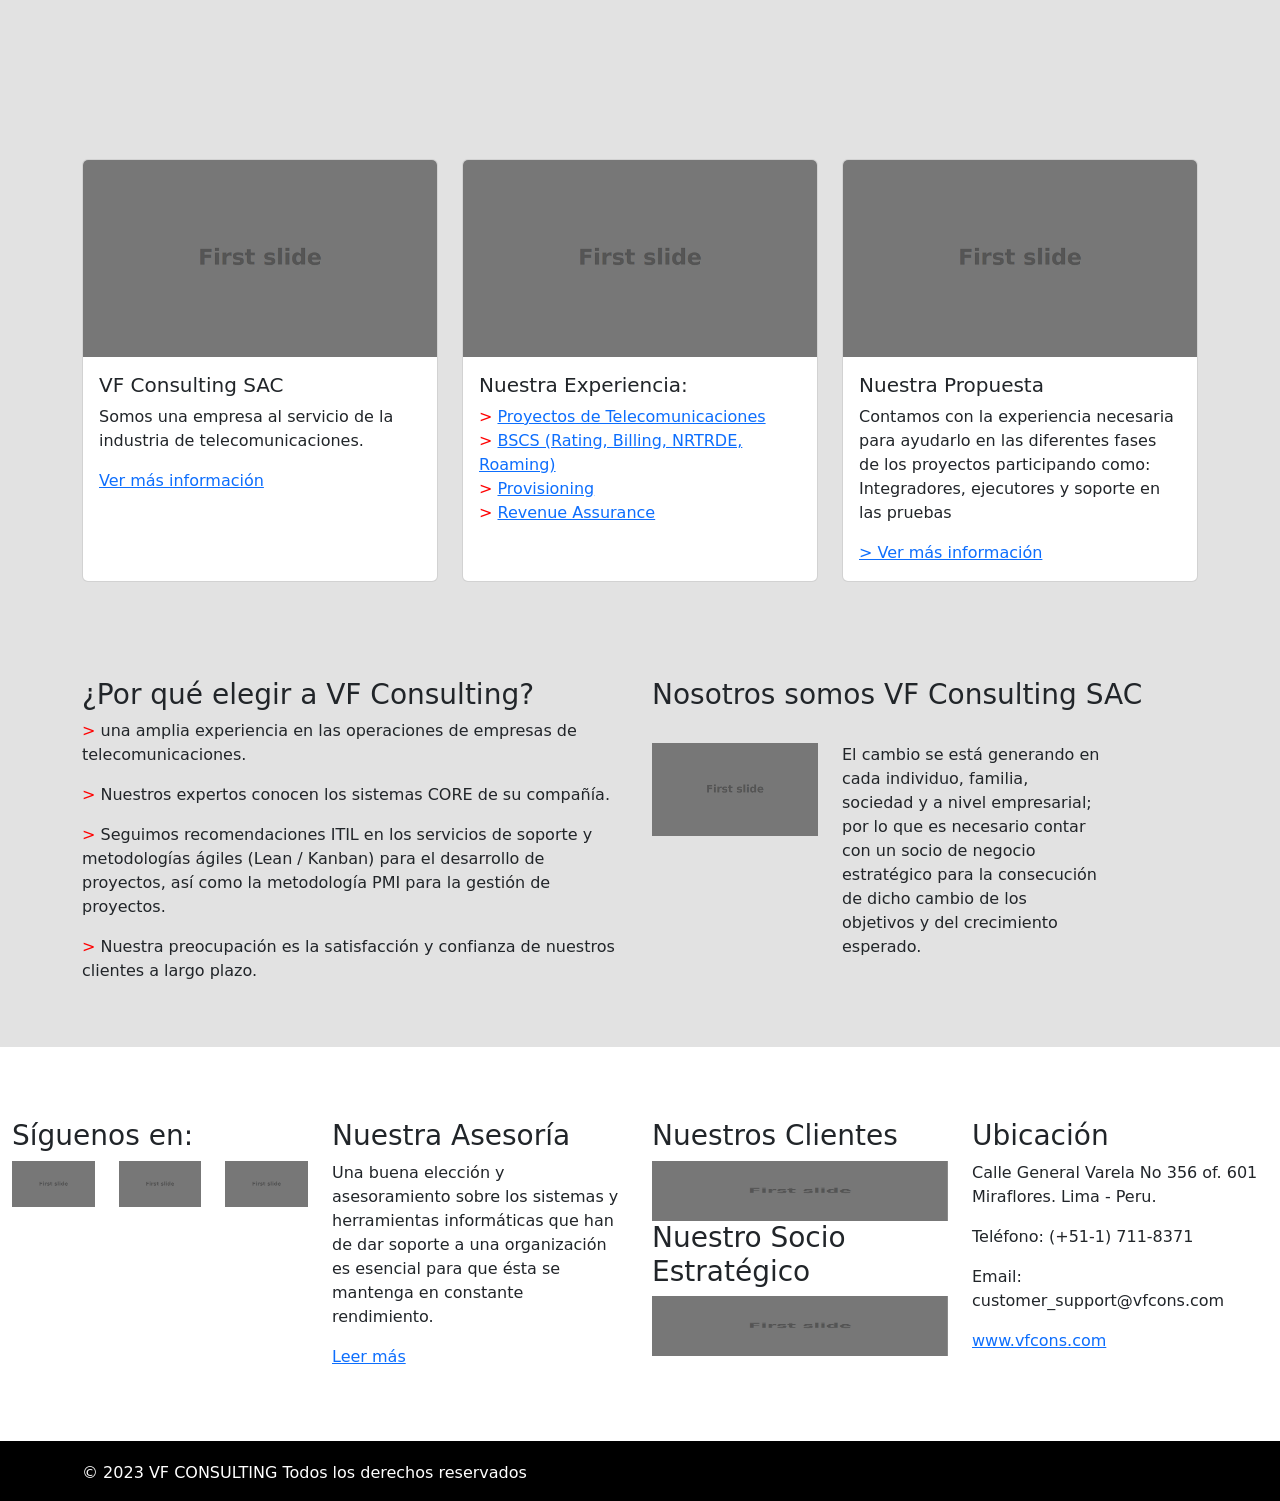
==== commit 5cc5d713: "2/0" ====
--- a/index.html
+++ b/index.html
@@ -1,282 +1,298 @@
-  <!DOCTYPE html>
-  <html lang="es">
-  <head>
-    <meta charset="utf-8">
+    <!DOCTYPE html>
+    <html lang="es" >
+    <head>
+    <meta charset="UTF-8">
     <meta name="viewport" content="width=device-width, initial-scale=1">
     <title>VF Consulting</title>
-    <link href="https://cdn.jsdelivr.net/npm/bootstrap@5.3.2/dist/css/bootstrap.min.css" rel="stylesheet" integrity="sha384-T3c6CoIi6uLrA9TneNEoa7RxnatzjcDSCmG1MXxSR1GAsXEV/Dwwykc2MPK8M2HN" crossorigin="anonymous">
-    <script src="https://cdn.jsdelivr.net/npm/bootstrap@5.3.2/dist/js/bootstrap.bundle.min.js" integrity="sha384-C6RzsynM9kWDrMNeT87bh95OGNyZPhcTNXj1NW7RuBCsyN/o0jlpcV8Qyq46cDfL" crossorigin="anonymous"></script>
-    <script src="https://ajax.googleapis.com/ajax/libs/jquery/3.7.1/jquery.min.js"></script>
-    <link rel="stylesheet" href="https://cdnjs.cloudflare.com/ajax/libs/animate.css/4.1.1/animate.min.css" />
-    <link href="css/navvar.css" rel="stylesheet">
-    <link href="css/tamañoLetra.css" rel="stylesheet">
-    <script src="js/navvar.js"></script>
-    
-    <script>
-      new WOW().init();
-    </script>
-  </head>
-  <nav class="nav">
-    <div class="my-container">
-      <div class="containernavvar">
-        <div class="logo">
-            <a href="#">Your Logo</a>
-        </div>
-        <div id="mainListDiv" class="main_list">
-            <ul class="navlinks">
-                <li><a href="#">About</a></li>
-                <li><a href="#">Portfolio</a></li>
-                <li><a href="#">Services</a></li>
-                <li><a href="#">Contact</a></li>
-            </ul>
-        </div>
-        <span class="navTrigger">
-            <i></i>
-            <i></i>
-            <i></i>
-        </span>
-    </div>
-    </div>
-</nav>
-  
-  <body style="background-color: #e7e7e7;">
-
-    <section class="home" style="background-image: url('img/slide1.png');"></section>
-
-    <br>
-    <br>
-
-    <div >
-      <div id="carouselExampleCaptions" class="container carousel slide">
+    <script src="./script.js"></script>
+        <link rel="stylesheet" href="./style.css">
+        <link href="https://cdn.jsdelivr.net/npm/bootstrap@5.3.2/dist/css/bootstrap.min.css" rel="stylesheet" integrity="sha384-T3c6CoIi6uLrA9TneNEoa7RxnatzjcDSCmG1MXxSR1GAsXEV/Dwwykc2MPK8M2HN" crossorigin="anonymous">
+        <script src="https://cdn.jsdelivr.net/npm/bootstrap@5.3.2/dist/js/bootstrap.bundle.min.js" integrity="sha384-C6RzsynM9kWDrMNeT87bh95OGNyZPhcTNXj1NW7RuBCsyN/o0jlpcV8Qyq46cDfL" crossorigin="anonymous"></script>
+        <script src="https://ajax.googleapis.com/ajax/libs/jquery/3.7.1/jquery.min.js"></script>
+        <script src="https://cdnjs.cloudflare.com/ajax/libs/wow/1.1.2/wow.min.js"></script>
+        <link rel="stylesheet" href="https://cdnjs.cloudflare.com/ajax/libs/animate.css/4.1.1/animate.min.css" />
+        <script>
+            $(document).ready(function () {
+            new WOW().init();
+            });
+        </script>
+    </head>
+    <body style="background-color: rgb(226, 226, 226);">
+    <!-- partial:index.partial.html -->
+    <div class="vf-customnav">
+        <nav class="vf-nav" style="z-index: 100;">
+            <div class="vf-container">
+                <div class="vf-logo">
+                    <a class=" animate__animated animate__bounceInRight" data-wow-duration="1s" href="#" style="font-size: 25px;">VF Consulting</a>
+                </div>
+                <div id="vf-mainListDiv" class="vf-main_list  animate__animated animate__bounceInDown" data-wow-duration="1s">
+                    <ul class="vf-navlinks">
+                        <li><a href="#" style="font-size: 25px;">Nosotros</a></li>
+                        <li><a href="#" style="font-size: 25px;">Servicios</a></li>
+                        <li><a href="#" style="font-size: 25px;">Socios</a></li>
+                        <li><a href="#" style="font-size: 25px;">Proyectos</a></li>
+                        <li><a href="#" style="font-size: 25px;">Contactenos</a></li>
+                    </ul>
+                </div>
+                <span class="vf-navTrigger">
+                    <i></i>
+                    <i></i>
+                    <i></i>
+                </span>
+            </div>
+        </nav>
+    </div>
+    <div class="vf-home" style="background-image: url(img/slide1.png);">
+        <div style="padding-top: 50vh">
+            <h1 class="vf-heading wow animate__animated animate__bounceInUp" data-wow-duration="2s" style="z-index: 10">Pongase en Contacto con Nosotros</h1>
+            <p><button class="vf-btn btn-primary wow animate__animated animate__bounceInUp" data-wow-duration="3s" style="z-index: 10">Click Aqui</button></p>
+        </div>
+    </div>
+    <br>
+    <br>
+    <br>
+    <div class="wow animate__animated animate__bounceInUp" data-wow-duration="1s">
+        <div id="carouselExampleCaptions" class="container carousel slide">
         <div class="carousel-indicators">
-          <button type="button" data-bs-target="#carouselExampleCaptions" data-bs-slide-to="0" class="active" aria-current="true" aria-label="Slide 1"></button>
-          <button type="button" data-bs-target="#carouselExampleCaptions" data-bs-slide-to="1" aria-label="Slide 2"></button>
-          <button type="button" data-bs-target="#carouselExampleCaptions" data-bs-slide-to="2" aria-label="Slide 3"></button>
+            <button type="button" data-bs-target="#carouselExampleCaptions" data-bs-slide-to="0" class="active" aria-current="true" aria-label="Slide 1"></button>
+            <button type="button" data-bs-target="#carouselExampleCaptions" data-bs-slide-to="1" aria-label="Slide 2"></button>
+            <button type="button" data-bs-target="#carouselExampleCaptions" data-bs-slide-to="2" aria-label="Slide 3"></button>
         </div>
         <div class="carousel-inner">
-          <div class="carousel-item active">
+            <div class="carousel-item active">
             <img src="img/slide1.png" class="d-block w-100" alt="...">
             <div class="carousel-caption d-none d-md-block backgroundCard">
-              <h1>First slide label</h1>
-              <h2>Some representative placeholder content for the first slide.</h2>
-            </div>
-          </div>
-          <div class="carousel-item">
+                <h1>First slide label</h1>
+                <h2>Some representative placeholder content for the first slide.</h2>
+            </div>
+            </div>
+            <div class="carousel-item">
             <img src="img/slide1.png" class="d-block w-100" alt="...">
             <div class="carousel-caption d-none d-md-block backgroundCard">
-              <h1>Second slide label</h1>
-              <h2>Some representative placeholder content for the second slide.</h2>
-            </div>
-          </div>
-          <div class="carousel-item">
+                <h1>Second slide label</h1>
+                <h2>Some representative placeholder content for the second slide.</h2>
+            </div>
+            </div>
+            <div class="carousel-item">
             <img src="img/slide1.png" class="d-block w-100" alt="...">
             <div class="carousel-caption d-none d-md-block backgroundCard">
-              <h1>Third slide label</h1>
-              <h2>Some representative placeholder content for the third slide.</h2>
-            </div>
-          </div>
+                <h1>Third slide label</h1>
+                <h2>Some representative placeholder content for the third slide.</h2>
+            </div>
+            </div>
         </div>
         <button class="carousel-control-prev" type="button" data-bs-target="#carouselExampleCaptions" data-bs-slide="prev">
-          <span class="carousel-control-prev-icon" aria-hidden="true"></span>
-          <span class="visually-hidden">Previous</span>
+            <span class="carousel-control-prev-icon" aria-hidden="true"></span>
+            <span class="visually-hidden">Previous</span>
         </button>
         <button class="carousel-control-next" type="button" data-bs-target="#carouselExampleCaptions" data-bs-slide="next">
-          <span class="carousel-control-next-icon" aria-hidden="true"></span>
-          <span class="visually-hidden">Next</span>
+            <span class="carousel-control-next-icon" aria-hidden="true"></span>
+            <span class="visually-hidden">Next</span>
         </button>
-      </div>
-    </div>
-
-    <br>
-    <br>
-    <br>
-    <br>
-
-    <div class="container">
-      <div class="row row-cols-1 row-cols-md-3 g-4">
-        <div class="col">
-          <div class="card h-100">
-            <img src="img/slide1.png" class="card-img-top" alt="...">
-            <div class="card-body">
-              <h5 class="card-title">VF Consulting SAC</h5>
-              <p class="card-text">Somos una empresa al servicio de la industria de telecomunicaciones.</p>
-              <a  href="">Ver más información</a>
-            </div>
-          </div>
-        </div>
-        <div class="col">
-          <div class="card h-100">
-            <img src="img/slide1.png" class="card-img-top" alt="...">
-            <div class="card-body">
-              <h5 class="card-title">Nuestra Experiencia:</h5>
-                  <a style="color: red", "font-weight: bold;">></a>  <a href="">Proyectos de Telecomunicaciones</a>
-                  <br>
-                  <a style="color: red", "font-weight: bold;">></a>  <a href="">BSCS (Rating, Billing, NRTRDE, Roaming)</a>
-                  <br>
-                  <a style="color: red", "font-weight: bold;">></a>  <a href="">Provisioning</a>
-                  <br>
-                  <a style="color: red", "font-weight: bold;">></a>  <a href="">Revenue Assurance</a>
-
-            </div>
-          </div>
-        </div>
-        <div class="col">
-          <div class="card h-100">
-            <img src="img/slide1.png" class="card-img-top" alt="...">
-            <div class="card-body">
-              <h5 class="card-title">Nuestra Propuesta</h5>
-              <p class="card-text">Contamos con la experiencia necesaria para ayudarlo en las diferentes fases de los proyectos participando como: Integradores, ejecutores y soporte en las pruebas</p>
-              <a  href=""> &gt; Ver más información</a>
-            </div>
-          </div>
-        </div>
-      </div>
-    </div>
-    <br>
-    <br>
-    <br>
-    <br>
-    <div class="container">
-      <div class="row">
-        <div class="container text-left">
-          <div class="row">
-            <div class="col-6">
-              <h3>¿Por qué elegir a VF Consulting?</h3>
-              <p> <a style="color: red", "font-weight: bold;">></a>   una amplia experiencia en las operaciones de empresas de telecomunicaciones.</p>
-              <br>
-              <p> <a style="color: red", "font-weight: bold;">></a>  Nuestros expertos conocen los sistemas CORE de su compañía.</p>
-              <br>
-              <p> <a style="color: red", "font-weight: bold;">></a>  Seguimos recomendaciones ITIL en los servicios de soporte y metodologías ágiles (Lean / Kanban) para el desarrollo de proyectos, así como la metodología PMI para la gestión de proyectos.</p>
-              <br>
-              <p> <a style="color: red", "font-weight: bold;">></a>  Nuestra preocupación es la satisfacción y confianza de nuestros clientes a largo plazo.</p>
-              <br>
-            </div>
-            <div class="col-6">
-              <div class="row">
-                <div class="col-12">
-                  <h3>Nosotros somos VF Consulting SAC</h3>
-                  <br>
-                </div>
-              </div>
-              <div class="row">
-                <div class="col-4">
-                  <img src="img/slide1.png" class="img-fluid">  
-                </div>
-                <div class="col-6">
-                  <p>El cambio se está generando en cada individuo, familia, sociedad y a nivel empresarial; por lo que es necesario contar con un socio de negocio estratégico para la consecución de dicho cambio de los objetivos y del crecimiento esperado.</p>
-                </div>
-              </div>
-            </div>
-            </div>
+        </div>
+    </div>
+    <br>
+    <br>
+    <br>
+    <br>
+        <br>
+        <br>
+        <br>
+
+        <div class="container">
+        <div class="row row-cols-1 row-cols-md-3 g-4">
+            <div class="col wow animate__animated animate__bounceInLeft" data-wow-duration="1s">
+            <div class="card h-100">
+                <img src="img/slide1.png" class="card-img-top" alt="...">
+                <div class="card-body">
+                <h5 class="card-title">VF Consulting SAC</h5>
+                <p class="card-text">Somos una empresa al servicio de la industria de telecomunicaciones.</p>
+                <a  href="">Ver más información</a>
+                </div>
+            </div>
+            </div>
+            <div class="col wow animate__animated animate__bounceInUp" data-wow-duration="1s">
+            <div class="card h-100">
+                <img src="img/slide1.png" class="card-img-top" alt="...">
+                <div class="card-body">
+                <h5 class="card-title">Nuestra Experiencia:</h5>
+                    <a style="color: red", "font-weight: bold;">></a>  <a href="">Proyectos de Telecomunicaciones</a>
+                    <br>
+                    <a style="color: red", "font-weight: bold;">></a>  <a href="">BSCS (Rating, Billing, NRTRDE, Roaming)</a>
+                    <br>
+                    <a style="color: red", "font-weight: bold;">></a>  <a href="">Provisioning</a>
+                    <br>
+                    <a style="color: red", "font-weight: bold;">></a>  <a href="">Revenue Assurance</a>
+
+                </div>
+            </div>
+            </div>
+            <div class="col wow animate__animated animate__bounceInRight" data-wow-duration="1s">
+            <div class="card h-100">
+                <img src="img/slide1.png" class="card-img-top" alt="...">
+                <div class="card-body">
+                <h5 class="card-title">Nuestra Propuesta</h5>
+                <p class="card-text">Contamos con la experiencia necesaria para ayudarlo en las diferentes fases de los proyectos participando como: Integradores, ejecutores y soporte en las pruebas</p>
+                <a  href=""> &gt; Ver más información</a>
+                </div>
+            </div>
+            </div>
+        </div>
+        </div>
+        <br>
+        <br>
+        <br>
+        <br>
+        <div class="container">
+        <div class="row">
+            <div class="container text-left">
+            <div class="row">
+                <div class="col-6 wow animate__animated animate__bounceInLeft" data-wow-duration="1s">
+                <h3>¿Por qué elegir a VF Consulting?</h3>
+                <p> <a style="color: red", "font-weight: bold;">></a>   una amplia experiencia en las operaciones de empresas de telecomunicaciones.</p>
+                
+                <p> <a style="color: red", "font-weight: bold;">></a>  Nuestros expertos conocen los sistemas CORE de su compañía.</p>
+                
+                <p> <a style="color: red", "font-weight: bold;">></a>  Seguimos recomendaciones ITIL en los servicios de soporte y metodologías ágiles (Lean / Kanban) para el desarrollo de proyectos, así como la metodología PMI para la gestión de proyectos.</p>
+                
+                <p> <a style="color: red", "font-weight: bold;">></a>  Nuestra preocupación es la satisfacción y confianza de nuestros clientes a largo plazo.</p>
+                
+                </div>
+                <div class="col-6 wow animate__animated animate__bounceInRight" data-wow-duration="1s">
+                <div class="row">
+                    <div class="col-12">
+                    <h3>Nosotros somos VF Consulting SAC</h3>
+                    <br>
+                    </div>
+                </div>
+                <div class="row">
+                    <div class="col-4">
+                    <img src="img/slide1.png" class="img-fluid">  
+                    </div>
+                    <div class="col-6">
+                    <p>El cambio se está generando en cada individuo, familia, sociedad y a nivel empresarial; por lo que es necesario contar con un socio de negocio estratégico para la consecución de dicho cambio de los objetivos y del crecimiento esperado.</p>
+                    </div>
+                </div>
+                </div>
+                </div>
+                <br>
+                <br>
+        </div>
+        </div>
+    </div>
+    
+
+    </body>
+
+    <footer class="custom-footer" style="background-color: white;">
+        <br>
+        <br>
+        <br>
+        <div class="container-fluid">
+        <div class="row">
+            <div class="col-md-3 wow animate__animated animate__bounceInUp" data-wow-duration="1s">
+            <h3>Síguenos en:</h3>
+            <div class="row">
+                <div class="col-md-4">
+                <img src="img/slide1.png" alt="Facebook" class="img-fluid">
+                </div>
+                <div class="col-md-4">
+                <img src="img/slide1.png" alt="Twitter" class="img-fluid">
+                </div>
+                <div class="col-md-4">
+                <img src="img/slide1.png" alt="Instagram" class="img-fluid">
+                </div>
+            </div>
+            <!-- Redes sociales o enlaces de seguimiento -->
+            </div>
+            <div class="col-md-3 wow animate__animated animate__bounceInUp" data-wow-duration="2s">
+            <h3>Nuestra Asesoría</h3>
+            <p>Una buena elección y asesoramiento sobre los sistemas y herramientas informáticas que han de dar soporte a una organización es esencial para que ésta se mantenga en constante rendimiento.</p>
+            <a href="#">Leer más</a>
+            </div>
+
+
+            <div class="col-md-3 wow animate__animated animate__bounceInUp" data-wow-duration="3s">
+            <div class="row">
+                <div class="col-md-12">
+                <h3>Nuestros Clientes</h3>
+                <div id="carouselExampleSlidesOnly" class="carousel slide" data-bs-ride="carousel">
+                    <div class="carousel-inner">
+                    <div class="carousel-item active">
+                        <img src="img/slide1.png" class="d-block w-100" alt="..." height="60">
+                    </div>
+                    <div class="carousel-item">
+                        <img src="img/slide1.png" class="d-block w-100" alt="..." height="60">
+                    </div>
+                    <div class="carousel-item">
+                        <img src="img/slide1.png" class="d-block w-100" alt="..." height="60">
+                    </div>
+                    </div>
+                </div>
+                </div>
+                <div class="coxl-md-12">
+                <h3>Nuestro Socio Estratégico</h3>
+                <div id="carouselExampleSlidesOnly" class="carousel slide" data-bs-ride="carousel">
+                    <div class="carousel-inner">
+                    <div class="carousel-item active">
+                        <img src="img/slide1.png" class="d-block w-100" alt="..." height="60">
+                    </div>
+                    <div class="carousel-item">
+                        <img src="img/slide1.png" class="d-block w-100" alt="..." height="60">
+                    </div>
+                    <div class="carousel-item">
+                        <img src="img/slide1.png" class="d-block w-100" alt="..." height="60">
+                    </div>
+                    </div>
+                </div>
+                <!-- Lista de clientes -->
+                </div>
+            </div>
+            </div>
+            <div class="col-md-3 wow animate__animated animate__bounceInUp" data-wow-duration="4s">
+            <h3>Ubicación</h3>
+            <p>Calle General Varela No 356 of. 601<br>Miraflores. Lima - Peru.</p>
+            <p>Teléfono: (+51-1) 711-8371</p>
+            <p>Email: customer_support@vfcons.com</p>
+            <a href="http://www.vfcons.com">www.vfcons.com</a>
+            </div>
+        </div>
+        </div>
+        <br>
+        <br>
+        <br>
+        <div style="background-color: #000000;">
+        <div class="container">
+            <div class="row">
             <br>
+            <br>    
+            <p style="color: #ffffff; margin-top: 20px;" class="wow animate__animated animate__bounceInRight" data-wow-duration="2s">© 2023 VF CONSULTING Todos los derechos reservados</p>
             <br>
-      </div>
-    </div>
-  </div>
-   
-
-  </body>
-
-  <footer class="custom-footer" style="background-color: white;">
-    <br>
-    <br>
-    <br>
-    <div class="container-fluid">
-      <div class="row">
-        <div class="col-md-3">
-          <h3>Síguenos en:</h3>
-          <div class="row">
-            <div class="col-md-4">
-              <img src="img/slide1.png" alt="Facebook" class="img-fluid">
-            </div>
-            <div class="col-md-4">
-              <img src="img/slide1.png" alt="Twitter" class="img-fluid">
-            </div>
-            <div class="col-md-4">
-              <img src="img/slide1.png" alt="Instagram" class="img-fluid">
-            </div>
-          </div>
-          <!-- Redes sociales o enlaces de seguimiento -->
-        </div>
-        <div class="col-md-3">
-          <h3>Nuestra Asesoría</h3>
-          <p>Una buena elección y asesoramiento sobre los sistemas y herramientas informáticas que han de dar soporte a una organización es esencial para que ésta se mantenga en constante rendimiento.</p>
-          <a href="#">Leer más</a>
-        </div>
-
-
-        <div class="col-md-3">
-          <div class="row">
-            <div class="col-md-12">
-              <h3>Nuestros Clientes</h3>
-              <div id="carouselExampleSlidesOnly" class="carousel slide" data-bs-ride="carousel">
-                <div class="carousel-inner">
-                  <div class="carousel-item active">
-                    <img src="img/slide1.png" class="d-block w-100" alt="..." height="60">
-                  </div>
-                  <div class="carousel-item">
-                    <img src="img/slide1.png" class="d-block w-100" alt="..." height="60">
-                  </div>
-                  <div class="carousel-item">
-                    <img src="img/slide1.png" class="d-block w-100" alt="..." height="60">
-                  </div>
-                </div>
-              </div>
-            </div>
-            <div class="coxl-md-12">
-              <h3>Nuestro Socio Estratégico</h3>
-              <div id="carouselExampleSlidesOnly" class="carousel slide" data-bs-ride="carousel">
-                <div class="carousel-inner">
-                  <div class="carousel-item active">
-                    <img src="img/slide1.png" class="d-block w-100" alt="..." height="60">
-                  </div>
-                  <div class="carousel-item">
-                    <img src="img/slide1.png" class="d-block w-100" alt="..." height="60">
-                  </div>
-                  <div class="carousel-item">
-                    <img src="img/slide1.png" class="d-block w-100" alt="..." height="60">
-                  </div>
-                </div>
-              </div>
-              <!-- Lista de clientes -->
-            </div>
-          </div>
-        </div>
-        <div class="col-md-3">
-          <h3>Ubicación</h3>
-          <p>Calle General Varela No 356 of. 601<br>Miraflores. Lima - Peru.</p>
-          <p>Teléfono: (+51-1) 711-8371</p>
-          <p>Email: customer_support@vfcons.com</p>
-          <a href="http://www.vfcons.com">www.vfcons.com</a>
-        </div>
-      </div>
-    </div>
-    <br>
-    <br>
-    <br>
-    <div style="background-color: #000000;">
-      <div class="container">
-        <div class="row">
-          <br>
-          <p style="color: #ffffff">© 2023 VF CONSULTING Todos los derechos reservados</p>
-          <br>
-        </div>
-      </div>
-    </div>
-  </footer>
-
-
-
-    <!-- Scripts -->
-    <!-- Function used to shrink nav bar removing paddings and adding a black background -->
+            </div>
+        </div>
+        </div>
+    </footer>
+
+
+
+
+
+
+
+
+
+
+
     <script>
-      $(window).scroll(function() {
-          if ($(document).scrollTop() > 50) {
-              $('.nav').addClass('affix');
-              console.log("OK");
-          } else {
-              $('.nav').removeClass('affix');
-          }
-      });
-  </script>
-  </html>+
+            $(window).scroll(function() {
+                if ($(document).scrollTop() > 50) {
+                    $('.vf-nav').addClass('vf-affix');
+                    console.log("OK");
+                } else {
+                    $('.vf-nav').removeClass('vf-affix');
+                }
+            });
+    </script>
+    </body>
+    </html>
--- a/style.css
+++ b/style.css
@@ -0,0 +1,364 @@
+@import url('https://fonts.googleapis.com/css?family=Quicksand:400,500,700');
+
+html, body {
+    margin: 0;
+    padding: 0;
+    box-sizing: border-box;
+    font-family: "Quicksand", sans-serif;
+}
+
+/* Navbar section */
+
+.vf-nav {
+    width: 100%;
+    height: 65px;
+    position: fixed;
+    line-height: 65px;
+    text-align: center;
+}
+
+.vf-logo {
+    float: left;
+    width: auto;
+    height: auto;
+    padding-left: 3rem;
+}
+
+.vf-logo a {
+    text-decoration: none;
+    color: #fff;
+    font-size: 2.5rem;
+}
+
+.vf-logo a:hover {
+    color: #00E676;
+}
+
+.vf-main_list {
+    height: 65px;
+    float: right;
+}
+
+.vf-main_list ul {
+    width: 100%;
+    height: 65px;
+    display: flex;
+    list-style: none;
+    margin: 0;
+    padding: 0;
+}
+
+.vf-main_list ul li {
+    width: auto;
+    height: 65px;
+    padding: 0;
+    padding-right: 3rem;
+}
+
+.vf-main_list ul li a {
+    text-decoration: none;
+    color: #fff;
+    line-height: 65px;
+    font-size: 2.4rem;
+}
+
+.vf-main_list ul li a:hover {
+    color: #00E676;
+}
+
+/* Home section */
+
+.vf-home {
+    width: 100%;
+    height: 100vh;
+    background-position: center top;
+    background-size: cover;
+    text-align: center;
+}
+
+.vf-btn {
+    background-color: transparent;
+    color: white;
+    border: 1px solid white;
+    padding: 10px;
+    font-size: 1.2em;
+}
+
+.vf-heading {
+    color: white;
+    text-align: center;
+}
+
+/* Rest of your CSS with the "vf-" prefix */
+
+@media screen and (min-width: 768px) and (max-width: 1024px) {
+    .vf-container {
+        margin: 0;
+    }
+}
+
+@media screen and (max-width: 768px) {
+    .vf-navTrigger {
+        display: block;
+    }
+    .vf-nav .vf-logo {
+        margin-left: 15px;
+    }
+    .vf-nav .vf-main_list {
+        width: 100%;
+        height: 0;
+        overflow: hidden;
+    }
+    .vf-nav .show_list {
+        height: auto;
+        display: none;
+    }
+    .vf-nav .vf-main_list ul {
+        flex-direction: column;
+        width: 100%;
+        height: 100vh;
+        right: 0;
+        left: 0;
+        bottom: 0;
+        background-color: #111; /* same background color of navbar */
+        background-position: center top;
+    }
+    .vf-nav .vf-main_list ul li {
+        width: 100%;
+        text-align: right;
+    }
+    .vf-nav .vf-main_list ul li a {
+        text-align: center;
+        width: 100%;
+        font-size: 3rem;
+        padding: 20px;
+    }
+    .vf-nav .media_button {
+        display: block;
+    }
+}
+
+
+/* Animation */
+/* Inspiration taken from Dicson https://codemyui.com/simple-hamburger-menu-x-mark-animation/ */
+
+.vf-navTrigger {
+    cursor: pointer;
+    width: 30px;
+    height: 25px;
+    margin: auto;
+    position: absolute;
+    right: 30px;
+    top: 0;
+    bottom: 0;
+    display: block; 
+}
+
+.vf-navTrigger i {
+    background-color: #fff;
+    border-radius: 2px;
+    content: '';
+    display: block;
+    width: 100%;
+    height: 4px;
+}
+
+.vf-navTrigger i:nth-child(1) {
+    -webkit-animation: vf-outT 0.8s backwards;
+    animation: vf-outT 0.8s backwards;
+    -webkit-animation-direction: reverse;
+    animation-direction: reverse;
+}
+
+.vf-navTrigger i:nth-child(2) {
+    margin: 5px 0;
+    -webkit-animation: vf-outM 0.8s backwards;
+    animation: vf-outM 0.8s backwards;
+    -webkit-animation-direction: reverse;
+    animation-direction: reverse;
+}
+
+.vf-navTrigger i:nth-child(3) {
+    -webkit-animation: vf-outBtm 0.8s backwards;
+    animation: vf-outBtm 0.8s backwards;
+    -webkit-animation-direction: reverse;
+    animation-direction: reverse;
+}
+
+.vf-navTrigger.active i:nth-child(1) {
+    -webkit-animation: vf-inT 0.8s forwards;
+    animation: vf-inT 0.8s forwards;
+}
+
+.vf-navTrigger.active i:nth-child(2) {
+    -webkit-animation: vf-inM 0.8s forwards;
+    animation: vf-inM 0.8s forwards;
+}
+
+.vf-navTrigger.active i:nth-child(3) {
+    -webkit-animation: vf-inBtm 0.8s forwards;
+    animation: vf-inBtm 0.8s forwards;
+}
+
+@-webkit-keyframes vf-inM {
+    50% {
+        -webkit-transform: rotate(0deg);
+    }
+    100% {
+        -webkit-transform: rotate(45deg);
+    }
+}
+
+@keyframes vf-inM {
+    50% {
+        transform: rotate(0deg);
+    }
+    100% {
+        transform: rotate(45deg);
+    }
+}
+
+@-webkit-keyframes vf-outM {
+    50% {
+        -webkit-transform: rotate(0deg);
+    }
+    100% {
+        -webkit-transform: rotate(45deg);
+    }
+}
+
+@keyframes vf-outM {
+    50% {
+        transform: rotate(0deg);
+    }
+    100% {
+        transform: rotate(45deg);
+    }
+}
+
+@-webkit-keyframes vf-inT {
+    0% {
+        -webkit-transform: translateY(0px) rotate(0deg);
+    }
+    50% {
+        -webkit-transform: translateY(9px) rotate(0deg);
+    }
+    100% {
+        -webkit-transform: translateY(9px) rotate(135deg);
+    }
+}
+
+@keyframes vf-inT {
+    0% {
+        transform: translateY(0px) rotate(0deg);
+    }
+    50% {
+        transform: translateY(9px) rotate(0deg);
+    }
+    100% {
+        transform: translateY(9px) rotate(135deg);
+    }
+}
+
+@-webkit-keyframes vf-outT {
+    0% {
+        -webkit-transform: translateY(0px) rotate(0deg);
+    }
+    50% {
+        -webkit-transform: translateY(9px) rotate(0deg);
+    }
+    100% {
+        -webkit-transform: translateY(9px) rotate(135deg);
+    }
+}
+
+@keyframes vf-outT {
+    0% {
+        transform: translateY(0px) rotate(0deg);
+    }
+    50% {
+        transform: translateY(9px) rotate(0deg);
+    }
+    100% {
+        transform: translateY(9px) rotate(135deg);
+    }
+}
+
+@-webkit-keyframes vf-inBtm {
+    0% {
+        -webkit-transform: translateY(0px) rotate(0deg);
+    }
+    50% {
+        -webkit-transform: translateY(-9px) rotate(0deg);
+    }
+    100% {
+        -webkit-transform: translateY(-9px) rotate(135deg);
+    }
+}
+
+@keyframes vf-inBtm {
+    0% {
+        transform: translateY(0px) rotate(0deg);
+    }
+    50% {
+        transform: translateY(-9px) rotate(0deg);
+    }
+    100% {
+        transform: translateY(-9px) rotate(135deg);
+    }
+}
+
+@-webkit-keyframes vf-outBtm {
+    0% {
+        -webkit-transform: translateY(0px) rotate(0deg);
+    }
+    50% {
+        -webkit-transform: translateY(-9px) rotate(0deg);
+    }
+    100% {
+        -webkit-transform: translateY(-9px) rotate(135deg);
+    }
+}
+
+@keyframes vf-outBtm {
+    0% {
+        transform: translateY(0px) rotate(0deg);
+    }
+    50% {
+        transform: translateY(-9px) rotate(0deg);
+    }
+    100% {
+        transform: translateY(-9px) rotate(135deg);
+    }
+}
+
+.vf-affix {
+    padding: 0;
+    background-color: #111;
+}
+
+
+
+
+
+
+.myH2 {
+	text-align:center;
+	font-size: 4rem;
+}
+.myP {
+	text-align: justify;
+	padding-left:15%;
+	padding-right:15%;
+	font-size: 20px;
+}
+@media all and (max-width:700px){
+	.myP {
+		padding:2%;
+	}
+}
+@media (min-width: 768px) {
+    .vf-navTrigger {
+        display: none; /* Oculta el botón en pantallas más grandes */
+    }
+}
